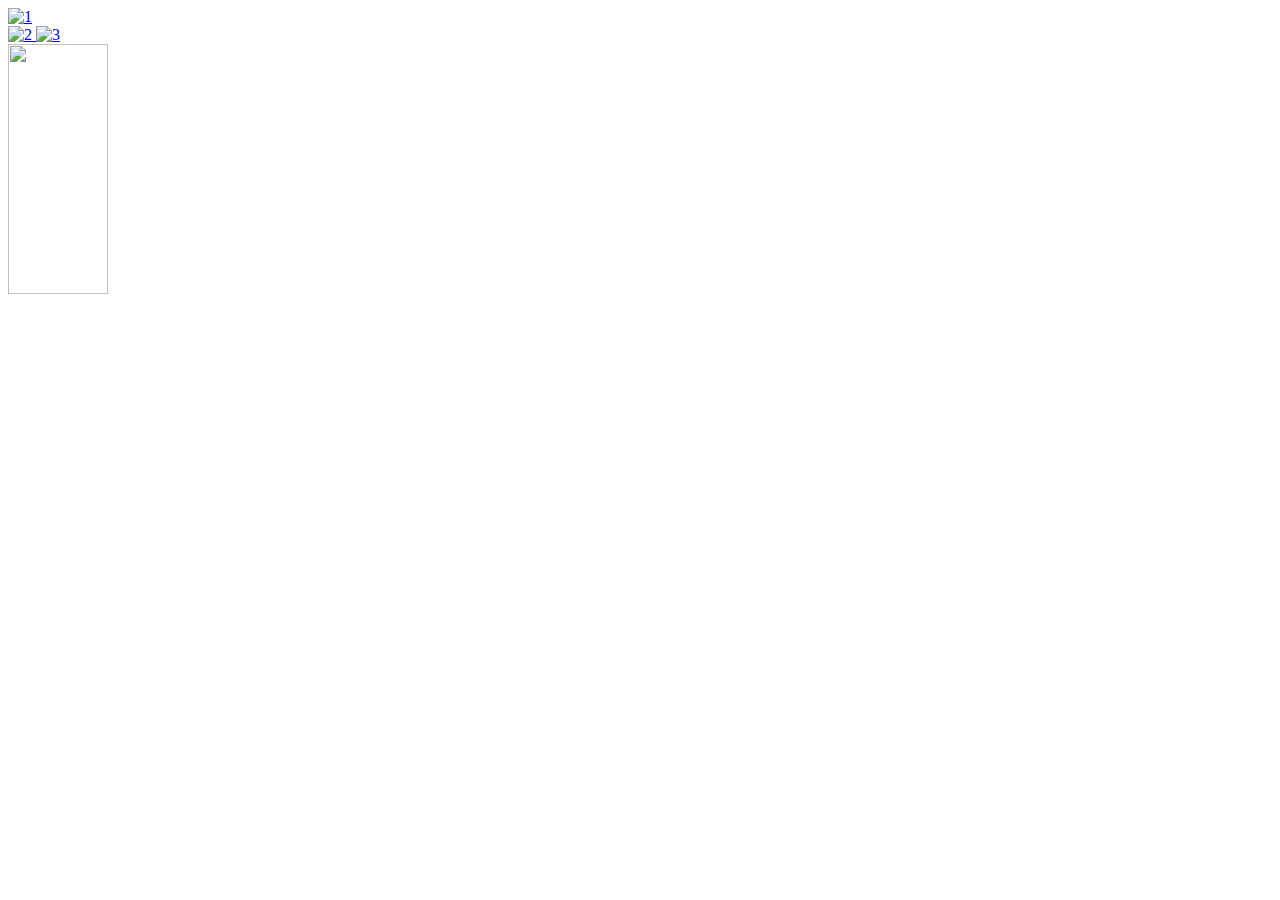
==== PopupSlider/index.html @ 641fa238 "popup" ====
<!DOCTYPE html>
<html lang="en">

<head>
    <meta charset="UTF-8">
    <meta http-equiv="X-UA-Compatible" content="IE=edge">
    <meta name="viewport" content="width=device-width, initial-scale=1.0">
    <link href="https://cdn.jsdelivr.net/npm/bootstrap@5.1.3/dist/css/bootstrap.min.css" rel="stylesheet" integrity="sha384-1BmE4kWBq78iYhFldvKuhfTAU6auU8tT94WrHftjDbrCEXSU1oBoqyl2QvZ6jIW3" crossorigin="anonymous">
    <script src="./js/index.js" defer></script>
    <link rel="stylesheet" href="./assets/scss/style.css">
    <title>Document</title>
</head>

<body>
    <div class="container gallery">
        <div class="row">
            <div class="col-md-4">
                <a href="#">
                    <img src="./assets/img/home1.jfif" alt="1" class="img-fluif">
                </a>
            </div>
            <div class="col-md-4">
                <a href="#">
                    <img src="./assets/img/home2.jfif" alt="2" class="img-fluif>
                </a>
            </div>
            <div class="col-md-4">
                <a href="#">
                    <img src="./assets/img/home3.jfif" alt="3" class="img-fluif>
                </a>
            </div>
        </div>
    </div>
    <div class="container slider">
        <div class="popup">
            <div class="inner ">
                <img src="./assets/img/home1.jfif">
            </div>
        </div>
    </div>

</body>

</html>
---- PopupSlider/assets/scss/style.css ----
.gallery img {
  width: 100px;
  height: 250px;
}

.slider .popup {
  width: 100%;
  height: 100%;
  position: fixed;
  top: 0;
  left: 0;
  background-color: black;
}

.slider .popup .inner {
  width: 60%;
  margin: 0 auto;
  position: relative;
  top: 13%;
}

.slider img {
  width: 100%;
  height: 800px;
}
/*# sourceMappingURL=style.css.map */
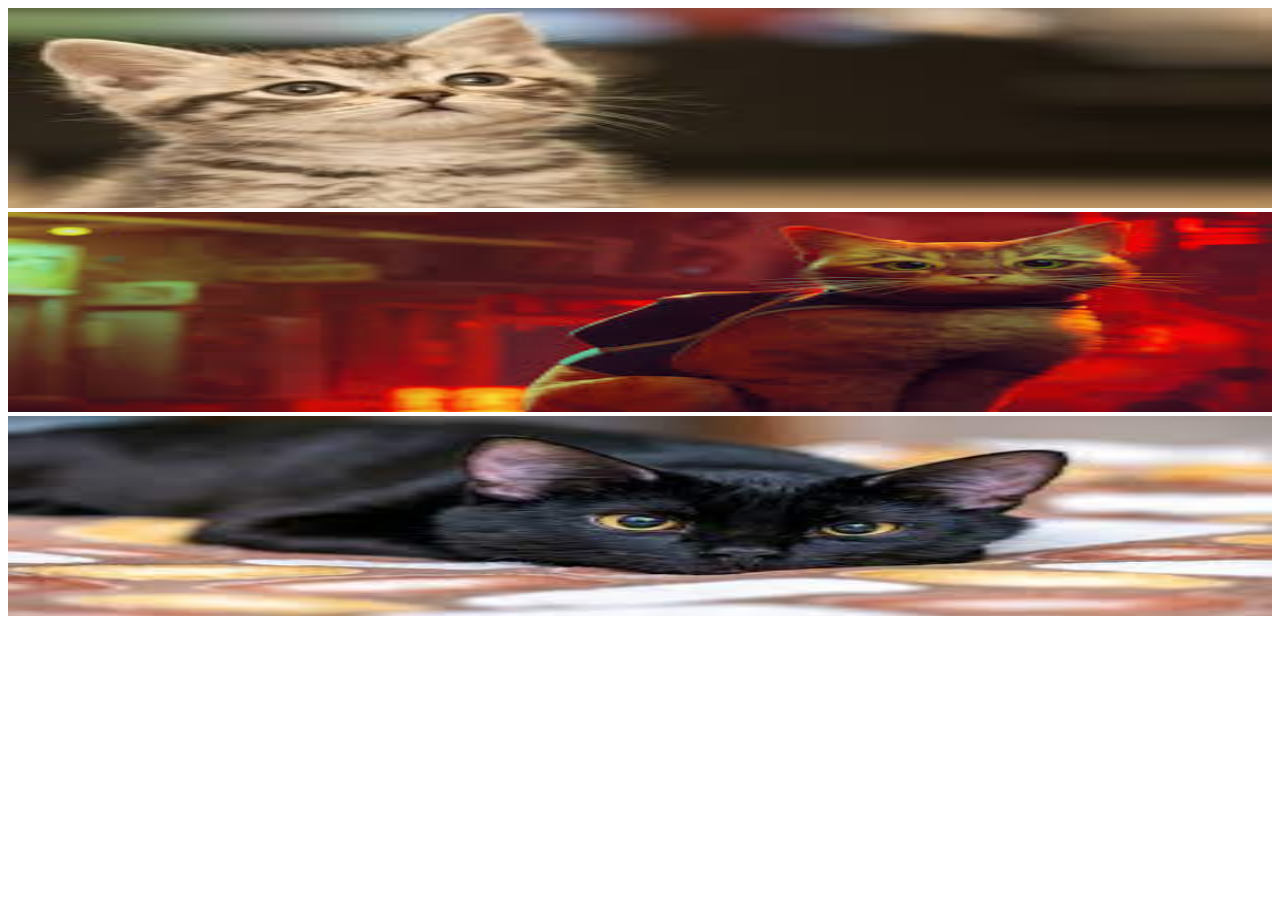
==== commit d2720019: "filereader" ====
--- a/PopupSlider/index.html
+++ b/PopupSlider/index.html
@@ -6,7 +6,8 @@
     <meta http-equiv="X-UA-Compatible" content="IE=edge">
     <meta name="viewport" content="width=device-width, initial-scale=1.0">
     <link href="https://cdn.jsdelivr.net/npm/bootstrap@5.1.3/dist/css/bootstrap.min.css" rel="stylesheet" integrity="sha384-1BmE4kWBq78iYhFldvKuhfTAU6auU8tT94WrHftjDbrCEXSU1oBoqyl2QvZ6jIW3" crossorigin="anonymous">
-    <script src="./js/index.js" defer></script>
+    <link rel="stylesheet" href="https://cdnjs.cloudflare.com/ajax/libs/font-awesome/6.2.0/css/all.min.css" integrity="sha512-xh6O/CkQoPOWDdYTDqeRdPCVd1SpvCA9XXcUnZS2FmJNp1coAFzvtCN9BmamE+4aHK8yyUHUSCcJHgXloTyT2A==" crossorigin="anonymous" referrerpolicy="no-referrer"
+    />
     <link rel="stylesheet" href="./assets/scss/style.css">
     <title>Document</title>
 </head>
@@ -14,31 +15,34 @@
 <body>
     <div class="container gallery">
         <div class="row">
-            <div class="col-md-4">
-                <a href="#">
-                    <img src="./assets/img/home1.jfif" alt="1" class="img-fluif">
-                </a>
-            </div>
-            <div class="col-md-4">
-                <a href="#">
-                    <img src="./assets/img/home2.jfif" alt="2" class="img-fluif>
-                </a>
-            </div>
-            <div class="col-md-4">
-                <a href="#">
-                    <img src="./assets/img/home3.jfif" alt="3" class="img-fluif>
-                </a>
-            </div>
+            <a href="./assets/img/images (1).jfif" class="col-md-4">
+                <img src="./assets/img/images (1).jfif" class="img-fluid">
+            </a>
+            <a href="./assets/img/images.jfif" class="col-md-4">
+                <img src="./assets/img/images.jfif" class="img-fluid">
+            </a>
+            <a href="./assets/img/download.jfif" class="col-md-4">
+                <img src="./assets/img/download.jfif" class="img-fluid">
+            </a>
+
         </div>
     </div>
     <div class="container slider">
         <div class="popup">
-            <div class="inner ">
-                <img src="./assets/img/home1.jfif">
+            <div class="inner">
+                <img src="./assets/img/images (1).jfif">
+                <!-- <div class="actions"> -->
+                <div class="prev">
+                    <i class="fa-solid fa-arrow-left"></i>
+                </div>
+                <div class="next">
+                    <i class="fa-solid fa-arrow-right"></i>
+                </div>
+
+                <!-- </div> -->
             </div>
         </div>
     </div>
-
 </body>
 
 </html>--- a/PopupSlider/assets/scss/style.css
+++ b/PopupSlider/assets/scss/style.css
@@ -1,6 +1,6 @@
 .gallery img {
-  width: 100px;
-  height: 250px;
+  width: 100%;
+  height: 200px;
 }
 
 .slider .popup {
@@ -9,7 +9,8 @@
   position: fixed;
   top: 0;
   left: 0;
-  background-color: black;
+  background-color: rgba(0, 0, 0, 0.514);
+  display: none;
 }
 
 .slider .popup .inner {
@@ -17,6 +18,11 @@
   margin: 0 auto;
   position: relative;
   top: 13%;
+  border: 5px solid yellow;
+  border-radius: 8px;
+  display: -webkit-box;
+  display: -ms-flexbox;
+  display: flex;
 }
 
 .slider img {
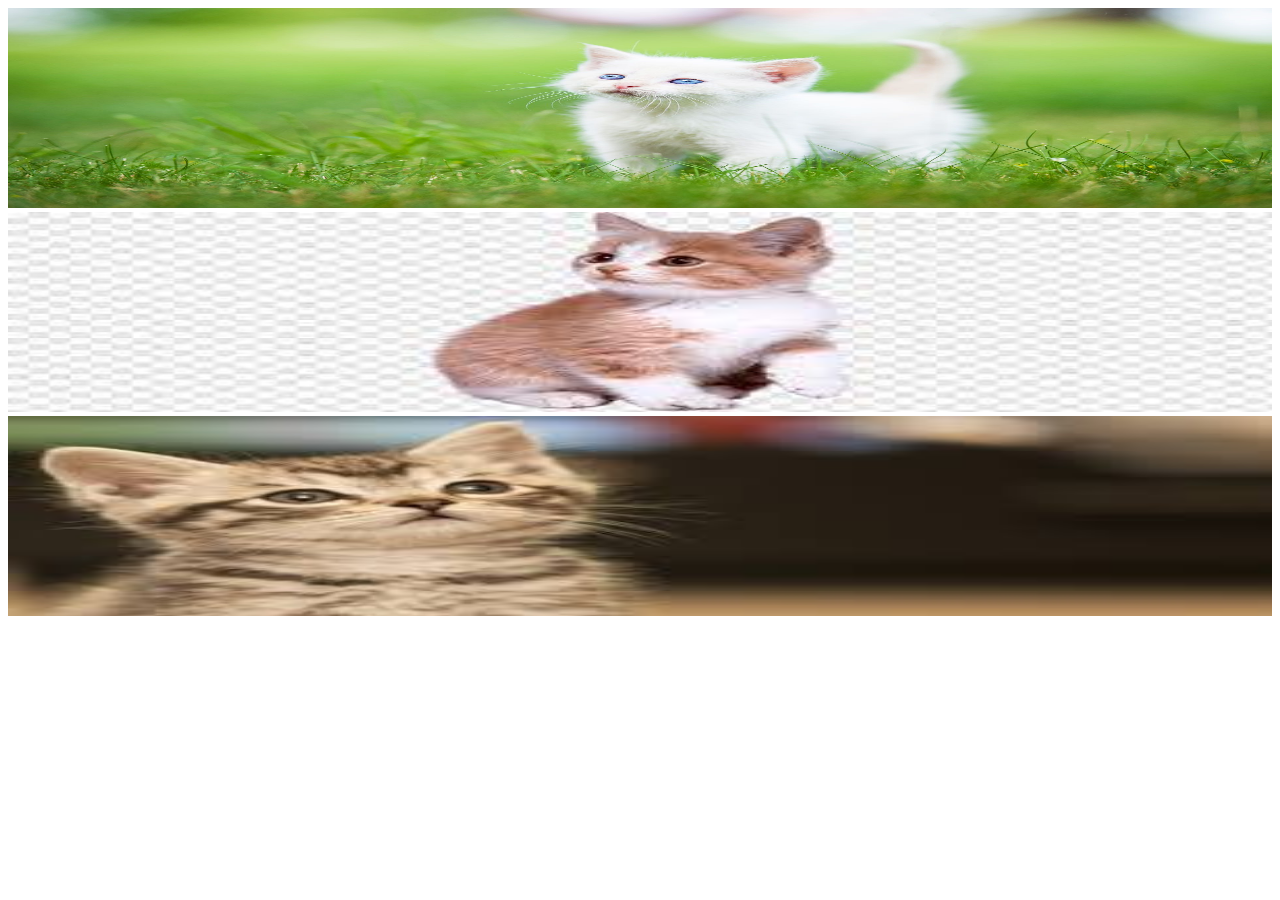
==== commit 28966e0a: "slider" ====
--- a/PopupSlider/index.html
+++ b/PopupSlider/index.html
@@ -9,37 +9,47 @@
     <link rel="stylesheet" href="https://cdnjs.cloudflare.com/ajax/libs/font-awesome/6.2.0/css/all.min.css" integrity="sha512-xh6O/CkQoPOWDdYTDqeRdPCVd1SpvCA9XXcUnZS2FmJNp1coAFzvtCN9BmamE+4aHK8yyUHUSCcJHgXloTyT2A==" crossorigin="anonymous" referrerpolicy="no-referrer"
     />
     <link rel="stylesheet" href="./assets/scss/style.css">
+    <script src="./js/index.js" defer></script>
     <title>Document</title>
 </head>
 
 <body>
     <div class="container gallery">
         <div class="row">
-            <a href="./assets/img/images (1).jfif" class="col-md-4">
-                <img src="./assets/img/images (1).jfif" class="img-fluid">
-            </a>
-            <a href="./assets/img/images.jfif" class="col-md-4">
-                <img src="./assets/img/images.jfif" class="img-fluid">
-            </a>
-            <a href="./assets/img/download.jfif" class="col-md-4">
-                <img src="./assets/img/download.jfif" class="img-fluid">
-            </a>
-
+            <div class="col-md-4">
+                <a href="./assets/img/tst.jpg">
+                    <img src="./assets/img/tst.jpg" class="img-fluid">
+                </a>
+            </div>
+            <div class="col-md-4">
+                <a href="./assets/img/download (1).jpg" class="col-md-4">
+                    <img src="./assets/img/download (1).jpg" class="img-fluid">
+                </a>
+            </div>
+            <div class="col-md-4">
+                <a href="./assets/img/images (1).jpg" class="col-md-4">
+                    <img src="./assets/img/images (1).jpg" class="img-fluid">
+                </a>
+            </div>
         </div>
     </div>
     <div class="container slider">
         <div class="popup">
             <div class="inner">
-                <img src="./assets/img/images (1).jfif">
-                <!-- <div class="actions"> -->
-                <div class="prev">
-                    <i class="fa-solid fa-arrow-left"></i>
+                <img/>
+                <div class="actions">
+                    <div class="close-icon">
+                        <i class="fa-solid fa-xmark"></i>
+                    </div>
+                    <div class="arrow-icons">
+                        <div class=" arrows prev">
+                            <i class="fa-solid fa-arrow-left"></i>
+                        </div>
+                        <div class=" arrows next">
+                            <i class="fa-solid fa-arrow-right"></i>
+                        </div>
+                    </div>
                 </div>
-                <div class="next">
-                    <i class="fa-solid fa-arrow-right"></i>
-                </div>
-
-                <!-- </div> -->
             </div>
         </div>
     </div>
--- a/PopupSlider/assets/scss/style.css
+++ b/PopupSlider/assets/scss/style.css
@@ -10,23 +10,55 @@
   top: 0;
   left: 0;
   background-color: rgba(0, 0, 0, 0.514);
+  display: -webkit-box;
+  display: -ms-flexbox;
+  display: flex;
+  -webkit-box-align: center;
+      -ms-flex-align: center;
+          align-items: center;
+  -webkit-box-pack: center;
+      -ms-flex-pack: center;
+          justify-content: center;
   display: none;
 }
 
 .slider .popup .inner {
   width: 60%;
-  margin: 0 auto;
-  position: relative;
-  top: 13%;
-  border: 5px solid yellow;
+  border: 7px solid black;
   border-radius: 8px;
   display: -webkit-box;
   display: -ms-flexbox;
   display: flex;
 }
 
+.slider .popup .close-icon {
+  position: absolute;
+  right: 20%;
+  top: 10%;
+  color: white;
+  border-radius: 50%;
+  font-size: 20px;
+  cursor: pointer;
+}
+
+.slider .popup .arrows {
+  position: absolute;
+  top: 50%;
+  color: yellow;
+  font-size: 30px;
+  cursor: pointer;
+}
+
+.slider .popup .prev {
+  left: 0;
+}
+
+.slider .popup .next {
+  right: 0;
+}
+
 .slider img {
   width: 100%;
-  height: 800px;
+  height: auto;
 }
 /*# sourceMappingURL=style.css.map */